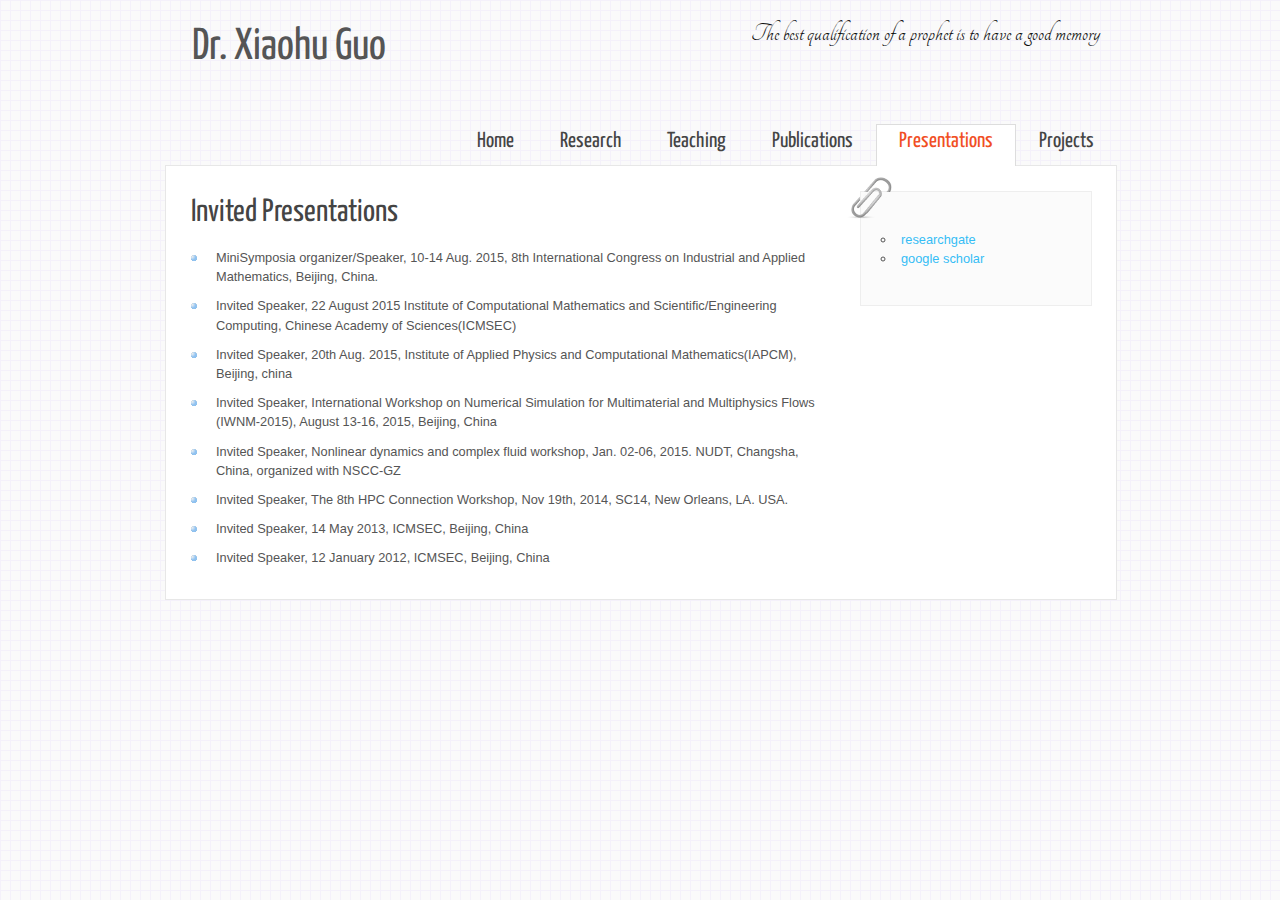
==== presentations.html @ 9cb55f02 "add presentatons" ====
<!DOCTYPE HTML>
<html>

<head>
  <title>Publications</title>
  <meta name="description" content="website description" />
  <meta name="keywords" content="presentations" />
  <meta http-equiv="content-type" content="text/html; charset=windows-1252" />
  <link rel="stylesheet" type="text/css" href="http://fonts.googleapis.com/css?family=Tangerine&amp;v1" />
  <link rel="stylesheet" type="text/css" href="http://fonts.googleapis.com/css?family=Yanone+Kaffeesatz" />
  <link rel="stylesheet" type="text/css" href="style/style.css" />
</head>

<body>
  <div id="main">
    <div id="header">
      <div id="logo">
        <h1>Dr. Xiaohu Guo</h1>
        <div class="slogan">The best qualification of a prophet is to have a good memory</div>
      </div>
      <div id="menubar">
        <ul id="menu">
          <!-- put class="current" in the li tag for the selected page - to highlight which page you're on -->
          <li><a href="index.html">Home</a></li>
          <li><a href="research.html">Research</a></li>
          <li><a href="teaching.html">Teaching</a></li>
          <li><a href="publications.html">Publications</a></li>
          <li class="current"><a href="presentations.html">Presentations</a></li>
          <li><a href="projects.html">Projects</a></li>
        </ul>
      </div>
    </div>
    <div id="site_content">
      <div id="sidebar_container">
        <img class="paperclip" src="style/paperclip.png" alt="paperclip" />
        <div class="sidebar">
        <!-- insert your sidebar items here -->
        <ul id="sidebar">
          <li> <a href="https://www.researchgate.net/profile/Xiaohu_Guo">researchgate</a></li>
	  <li> <a href="https://scholar.google.co.uk/citations?user=TtPXFCAAAAAJ&hl=en">google scholar</a></li>
        </ul>
        </div>
      </div>
      <div id="content">
        <!-- insert the page content here -->
        <h1>Invited Presentations</h1>
        <ul>
          <li> MiniSymposia organizer/Speaker, 10-14 Aug. 2015, 8th International Congress on Industrial and Applied Mathematics, Beijing, China.</li>
          <li>Invited Speaker, 22 August 2015 Institute of Computational Mathematics and Scientific/Engineering Computing, Chinese Academy of Sciences(ICMSEC)</li>
          <li>Invited Speaker, 20th Aug. 2015, Institute of Applied Physics and Computational Mathematics(IAPCM), Beijing, china</li>
	  <li>Invited Speaker, International Workshop on Numerical Simulation
	  for Multimaterial and Multiphysics Flows (IWNM-2015), August
	  13-16, 2015, Beijing, China</li>
          <li>Invited Speaker, Nonlinear dynamics and complex fluid workshop, Jan. 02-06, 2015. NUDT, Changsha, China, organized with NSCC-GZ</li>
          <li>Invited Speaker, The 8th HPC Connection Workshop, Nov 19th, 2014, SC14, New Orleans, LA. USA.</li>
          <li>Invited Speaker, 14 May 2013, ICMSEC, Beijing, China</li>
          <li>Invited Speaker, 12 January 2012, ICMSEC, Beijing, China</li>
        </ul>
      </div>
    </div>
    <div id="footer">
    </div>
  </div>
</body>
</html>
---- style/style.css ----
html
{ height: 100%;}

*
{ margin: 0;
  padding: 0;}

body
{ font: normal .80em 'trebuchet ms', arial, sans-serif;
  background: #F7F7F7 url(pattern.png) fixed;
  color: #555;}

p
{ padding: 0 0 20px 0;
  line-height: 1.5em;
  font-size: 107%;}

img
{ border: 0;}

h1, h2, h3, h4, h5, h6 
{ font: normal 250% 'Yanone Kaffeesatz', arial, sans-serif;
  color: #444;
  margin: 0 0 15px 0;
  padding: 5px 0 5px 0;}

h2
{ font: normal 170% 'Yanone Kaffeesatz', arial, sans-serif;
  color: #F14E23;  
  margin: 0;
  padding: 0 0 8px 0;}

h3
{ font-size: 200%;
  margin: 0 0 9px 0;
  color: #444;}

h4, h5, h6
{ margin: 0;
  padding: 0 0 5px 0;
  font: normal 100% arial, sans-serif;
  color: #F14E23;
  line-height: 1em;}

h5, h6
{ font: italic 95% arial, sans-serif;
  color: #888;
  padding-bottom: 15px;}

h6
{ color: #362C20;}

a, a:hover
{ outline: none;
  text-decoration: none;
  color: #35BDF5;}

a:hover
{ text-decoration: underline;}

.left
{ float: left;
  width: auto;
  margin-right: 10px;}

.right
{ float: right; 
  width: auto;
  margin-left: 10px;}

.center
{ display: block;
  text-align: center;
  margin: 20px auto;}

ul
{ margin: 2px 0 22px 17px;}

ul li
{ list-style-type: circle;
  margin: 0 0 0 0; 
  padding: 0 0 4px 5px;}

ol
{ margin: 8px 0 22px 20px;}

ol li
{ margin: 0 0 11px 0;}

#main, #header, #logo, #menubar, #site_content, #footer
{ margin-left: auto; 
  margin-right: auto;}

#main
{ width: 950px;
  margin: 20px auto;}

#header
{ width: 952px;
  height: 145px;}

#logo
{ width: 950px;
  float: left;
  height: 100px;
  background: transparent;
  padding: 0 0 0px 10px;}

#logo h1
{ font: normal 350% 'Yanone Kaffeesatz', arial, sans-serif;
  padding: 5px 0 0 17px;
  color: #555;
  float: left;}

#logo h1 a
{ color: #35BDF5;
  text-decoration: none;}

#logo h1 a:hover
{ color: #555;
  text-decoration: none;}

.slogan
{ float: right; 
  padding-right: 25px;
  text-align: middle; 
  font: 200% 'tangerine', arial; 
  color: #111;}

#menubar
{ height: 46px;
  width: 700px;
  margin: 0px auto -1px auto;
  float: right;
  padding: 0px 0 0 0;} 

ul#menu
{ float: right;}

ul#sidebar
{ float: left;
  margin: 40px 0px 20px 20px; 
}

ul#menu li
{ float: left;
  padding: 0 0 0px 0px;
  list-style: none;
  margin: 2px 0 0 0;
  background: transparent;}

ul#menu li a
{ font: normal 170% 'Yanone Kaffeesatz', sans-serif;
  text-decoration: none;
  color: #444;
  display: block; 
  float: left; 
  height: 20px;
  padding: 7px 23px 15px 23px;
  text-align: center;} 

ul#menu li.current a
{ height: 20px;
  padding: 6px 22px 15px 22px;}

ul#menu li.current a
{ background: #fff;
  border: 1px solid #ddd;
  border-bottom: 0;
  color: #F14E23;}

ul#menu li a:hover
{ color: #F14E23;}

#site_content
{ width: 950px;
  overflow: hidden;
  margin: 0 auto 0 auto;
  padding: 0;
  background: #fff;
  border: 1px solid #E7E7E7;} 

#sidebar_container
{ float: right;
  width: 250px;
  margin: 25px 0;}

.sidebar
{ float: right;
  width: 200px;
  margin: 0px 24px 27px 0;
  background: #FBFBFB;
  border: 1px solid #eee;
  padding: 0 15px 15px 15px;}

.sidebar h3, .content h1
{ padding: 10px 15px;
  margin: 0 1px;}

.sidebar h1
{ padding: 5px 0 0 0;}

.paperclip
{ float: left;
  position: relative; 
  z-index: 0;
  vertical-align: middle; 
  margin: -27px 0 -60px -30px;}

#content
{ text-align: left;
  width: 630px;
  padding: 25px 0 5px 25px;
  margin: 0;}

#content ul
{ margin: 2px 0 22px 0px;}

#content ul li
{ list-style-type: none;
  background: url(bullet.png) no-repeat;
  margin: 0 0 6px 0; 
  padding: 0 0 4px 25px;
  line-height: 1.5em;}

#footer
{ clear: both;
  width: 100%;
  font: normal 150% 'yanone kaffeesatz',  arial, sans-serif;
  height: 85px;
  padding: 20px 0 5px 0;
  text-align: center; 
  color: #555;
  background: transparent;
  margin-bottom: 20px;}

#footer p
{ padding: 0 0 10px 0;}

#footer a, #footer a:hover
{ color: #555;
  text-decoration: none;}

#footer a:hover
{ color: #35BDF5;
  text-decoration: none;}

.gallery img
{ position:absolute;}

.form_settings
{ margin: 5px 0 0 0;}

.form_settings p
{ padding: 0 0 10px 0;}

.form_settings span
{ padding: 5px 0; 
  float: left; 
  width: 170px; 
  text-align: left;}
  
.form_settings input, .form_settings textarea
{ width: 252px; 
  font: 100% 'trebuchet ms', arial;
  border: 0;
  border: 1px solid #eee;
  padding: 5px 10px;
  background: #fff;
  color: #FFF;}
  
.form_settings .submit
{ border: 0; 
  width: auto;
  margin: 0 0 0 200px; 
  cursor: pointer; 
  color: #35BDF5;
  border: 1px solid #ddd;
  padding: 5px 15px;
  background: #fff;
  font: normal 140% 'Yanone Kaffeesatz', sans-serif;}

.form_settings textarea, .form_settings select
{ font: 100% 'trebuchet ms', arial; 
  border: 1px solid #eee;
  padding: 5px 10px;
  background: #fff;
  width: 252px;
  overflow: auto;}

.form_settings select
{ width: 274px;}

.form_settings .checkbox
{ margin: 4px 0; 
  padding: 0; 
  width: 14px;
  border: 0;
  background: none;}

.search
{ color: #666;
  border: 1px solid #eee;
  margin: 0;
  padding: 10px 5px;
  width: 189px;
  color: #F14E23;}
  
.subscribe
{ color: #35BDF5;
  border: 1px solid #ddd;
  padding: 5px 10px;
  background: #fff;
  float: right;
  cursor: pointer;
  margin: 0;
  font: normal 140% 'Yanone Kaffeesatz', sans-serif;}
 
table
{ margin: 10px 0 30px 0;}

table tr th, table tr td
{ background: #F5F5F5;
  color: #111;
  padding: 7px 4px;
  text-align: left;}
  
table tr td
{ background: #FBFBFB;
  color: #111;
  border-top: 1px solid #FFF;}
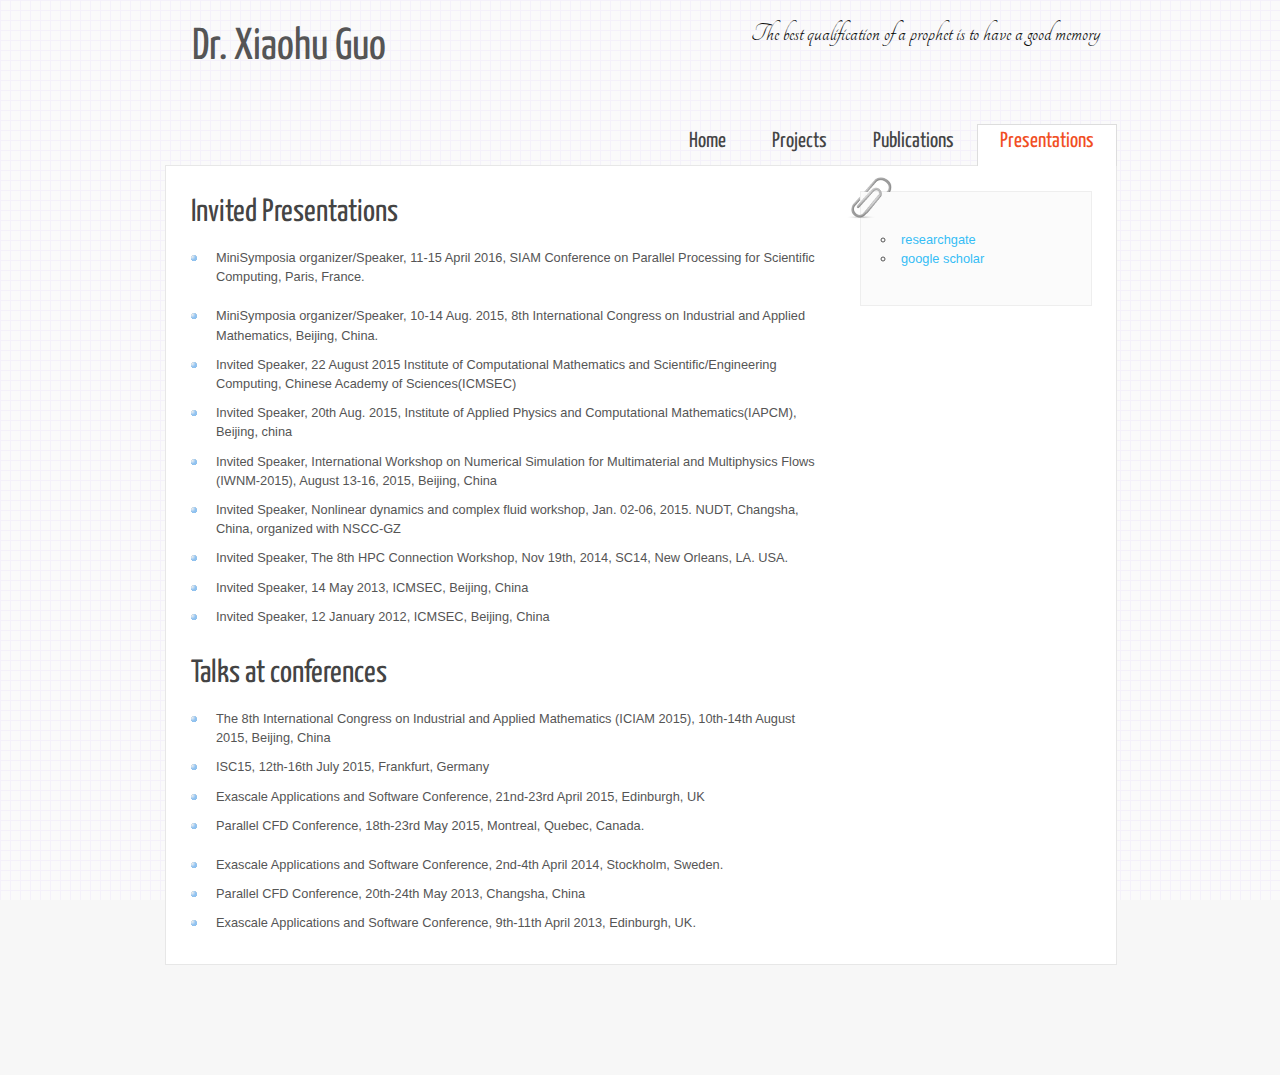
==== commit 7d42a426: "new updates of html" ====
--- a/presentations.html
+++ b/presentations.html
@@ -2,7 +2,7 @@
 <html>
 
 <head>
-  <title>Publications</title>
+  <title>Presentations</title>
   <meta name="description" content="website description" />
   <meta name="keywords" content="presentations" />
   <meta http-equiv="content-type" content="text/html; charset=windows-1252" />
@@ -22,11 +22,9 @@
         <ul id="menu">
           <!-- put class="current" in the li tag for the selected page - to highlight which page you're on -->
           <li><a href="index.html">Home</a></li>
-          <li><a href="research.html">Research</a></li>
-          <li><a href="teaching.html">Teaching</a></li>
+          <li><a href="projects.html">Projects</a></li>
           <li><a href="publications.html">Publications</a></li>
           <li class="current"><a href="presentations.html">Presentations</a></li>
-          <li><a href="projects.html">Projects</a></li>
         </ul>
       </div>
     </div>
@@ -45,6 +43,7 @@
         <!-- insert the page content here -->
         <h1>Invited Presentations</h1>
         <ul>
+	  <li>MiniSymposia organizer/Speaker, 11-15 April 2016, SIAM Conference on Parallel Processing for Scientific Computing, Paris, France.<li>
           <li> MiniSymposia organizer/Speaker, 10-14 Aug. 2015, 8th International Congress on Industrial and Applied Mathematics, Beijing, China.</li>
           <li>Invited Speaker, 22 August 2015 Institute of Computational Mathematics and Scientific/Engineering Computing, Chinese Academy of Sciences(ICMSEC)</li>
           <li>Invited Speaker, 20th Aug. 2015, Institute of Applied Physics and Computational Mathematics(IAPCM), Beijing, china</li>
@@ -56,6 +55,17 @@
           <li>Invited Speaker, 14 May 2013, ICMSEC, Beijing, China</li>
           <li>Invited Speaker, 12 January 2012, ICMSEC, Beijing, China</li>
         </ul>
+        <h1>Talks at conferences</h1>
+        <ul>
+		<li>The 8th International Congress on Industrial and Applied Mathematics (ICIAM 2015), 10th-14th August 2015, Beijing, China</li> 
+		<li>ISC15, 12th-16th July 2015, Frankfurt, Germany</li>
+		<li>Exascale Applications and Software Conference, 21nd-23rd April 2015, Edinburgh, UK</li>
+		<li>Parallel CFD Conference, 18th-23rd May 2015, Montreal, Quebec, Canada.<li> 
+		<li>Exascale Applications and Software Conference, 2nd-4th April 2014, Stockholm, Sweden.</li>
+		<li>Parallel CFD Conference, 20th-24th May 2013, Changsha, China</li>
+		<li>Exascale Applications and Software Conference, 9th-11th April 2013, Edinburgh, UK.</li>
+
+        </ul>
       </div>
     </div>
     <div id="footer">
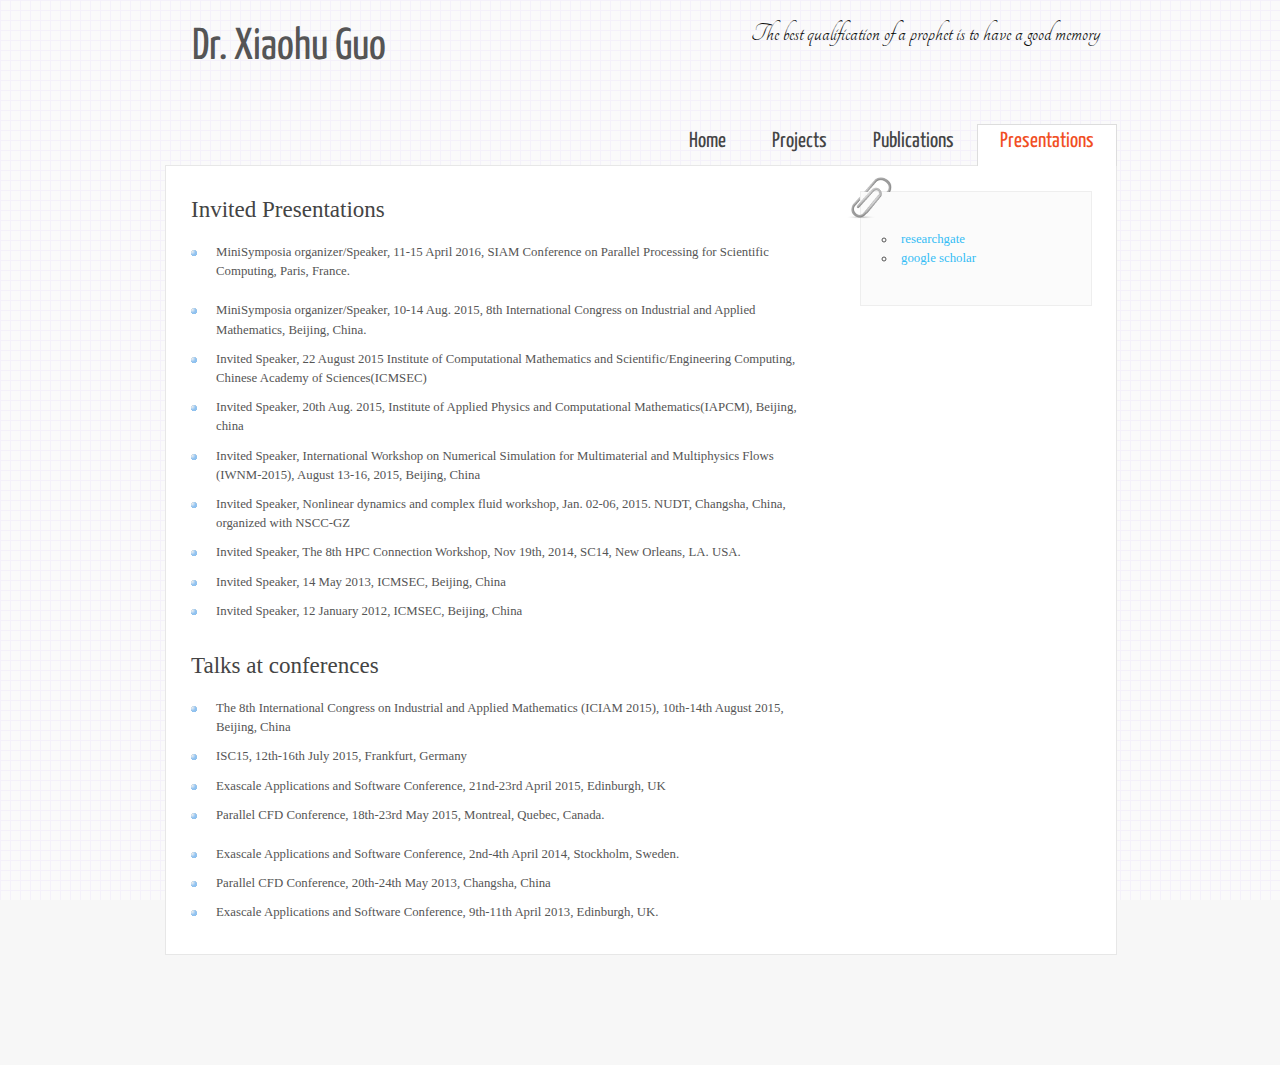
==== commit 119ed9e7: "further fix" ====
--- a/presentations.html
+++ b/presentations.html
@@ -3,12 +3,12 @@
 
 <head>
   <title>Presentations</title>
-  <meta name="description" content="website description" />
-  <meta name="keywords" content="presentations" />
-  <meta http-equiv="content-type" content="text/html; charset=windows-1252" />
-  <link rel="stylesheet" type="text/css" href="http://fonts.googleapis.com/css?family=Tangerine&amp;v1" />
-  <link rel="stylesheet" type="text/css" href="http://fonts.googleapis.com/css?family=Yanone+Kaffeesatz" />
-  <link rel="stylesheet" type="text/css" href="style/style.css" />
+  <meta name="description" content="website description">
+  <meta name="keywords" content="presentations">
+  <meta http-equiv="content-type" content="text/html; charset=windows-1252">
+  <link rel="stylesheet" type="text/css" href="http://fonts.googleapis.com/css?family=Tangerine&amp;v1">
+  <link rel="stylesheet" type="text/css" href="http://fonts.googleapis.com/css?family=Yanone+Kaffeesatz">
+  <link rel="stylesheet" type="text/css" href="style/style.css">
 </head>
 
 <body>
--- a/style/style.css
+++ b/style/style.css
@@ -6,7 +6,7 @@
   padding: 0;}
 
 body
-{ font: normal .80em 'trebuchet ms', arial, sans-serif;
+{ font: normal .80em 'trebuchet ms', 'Times New Roman', sans-serif;
   background: #F7F7F7 url(pattern.png) fixed;
   color: #555;}
 
@@ -19,13 +19,13 @@
 { border: 0;}
 
 h1, h2, h3, h4, h5, h6 
-{ font: normal 250% 'Yanone Kaffeesatz', arial, sans-serif;
+{ font: normal 180% 'Times New Roman', 'Yanone Kaffeesatz', arial, sans-serif;
   color: #444;
   margin: 0 0 15px 0;
   padding: 5px 0 5px 0;}
 
 h2
-{ font: normal 170% 'Yanone Kaffeesatz', arial, sans-serif;
+{ font: normal 120% 'Times New Roman', arial, 'Yanone Kaffeesatz', sans-serif;
   color: #F14E23;  
   margin: 0;
   padding: 0 0 8px 0;}
@@ -38,12 +38,12 @@
 h4, h5, h6
 { margin: 0;
   padding: 0 0 5px 0;
-  font: normal 100% arial, sans-serif;
+  font: normal 100% 'Times New Roman', arial, sans-serif;
   color: #F14E23;
   line-height: 1em;}
 
 h5, h6
-{ font: italic 95% arial, sans-serif;
+{ font: italic 95% 'Times New Roman', arial, sans-serif;
   color: #888;
   padding-bottom: 15px;}
 
@@ -124,7 +124,7 @@
 { float: right; 
   padding-right: 25px;
   text-align: middle; 
-  font: 200% 'tangerine', arial; 
+  font: 200% 'Tangerine', cursive, arial; 
   color: #111;}
 
 #menubar
@@ -226,7 +226,7 @@
 #footer
 { clear: both;
   width: 100%;
-  font: normal 150% 'yanone kaffeesatz',  arial, sans-serif;
+  font: normal 150% 'Times New Roman', 'yanone kaffeesatz',  arial, sans-serif;
   height: 85px;
   padding: 20px 0 5px 0;
   text-align: center; 
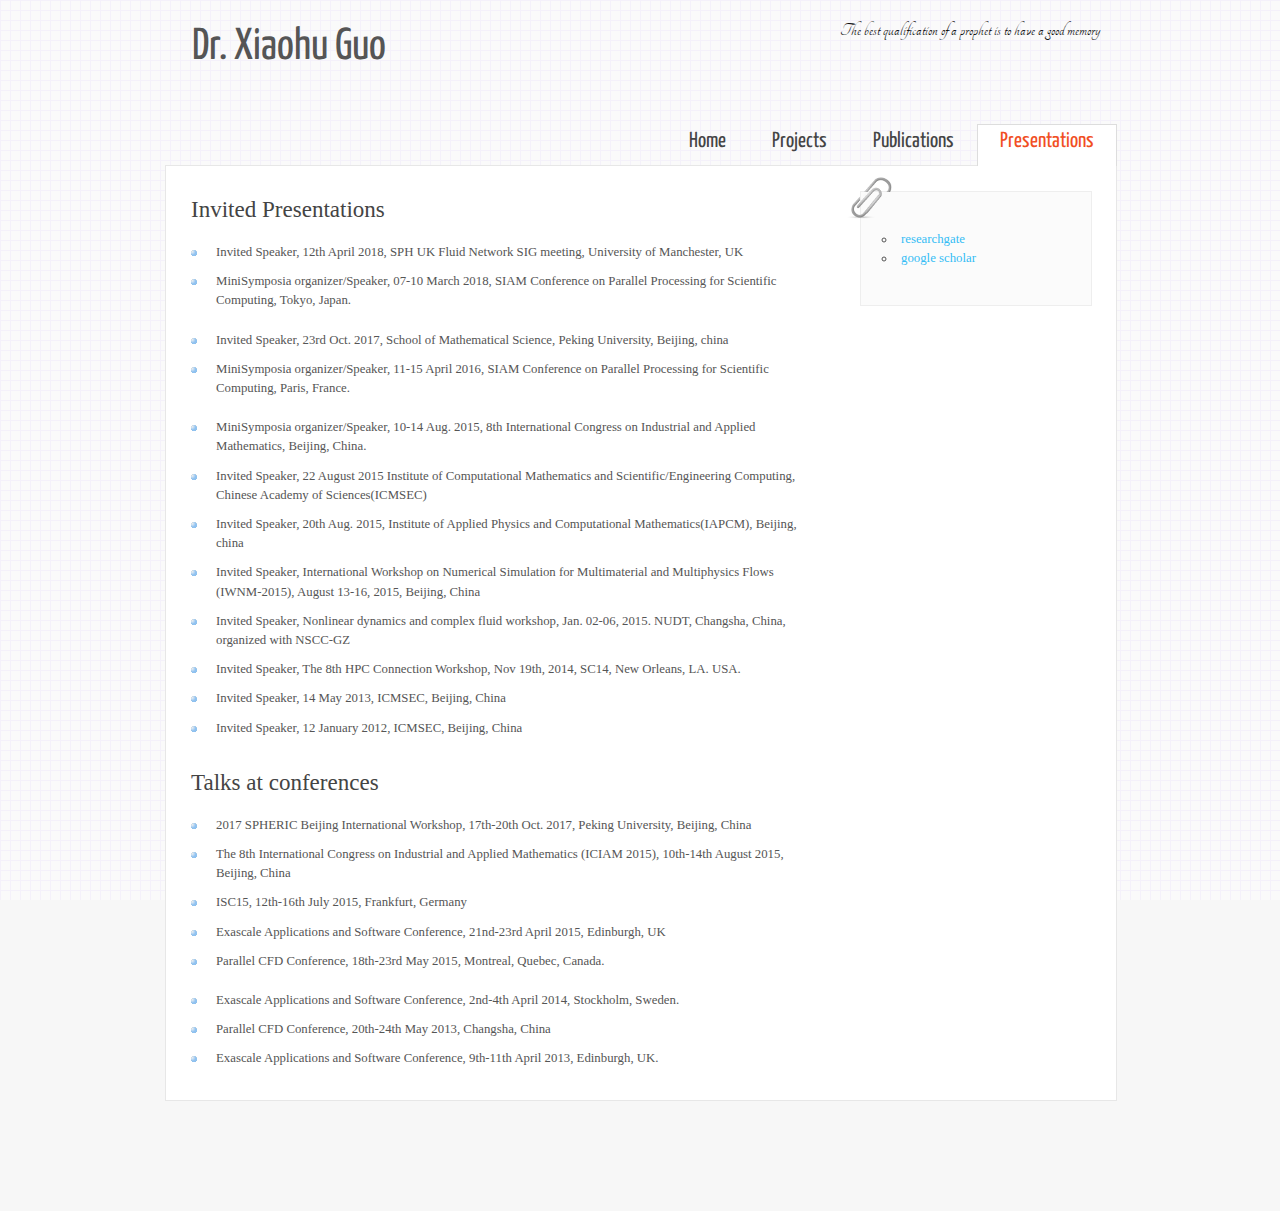
==== commit 8a2cd2fa: "update talks" ====
--- a/presentations.html
+++ b/presentations.html
@@ -43,6 +43,9 @@
         <!-- insert the page content here -->
         <h1>Invited Presentations</h1>
         <ul>
+          <li>Invited Speaker, 12th April 2018, SPH UK Fluid Network SIG meeting, University of Manchester, UK</li>
+	  <li>MiniSymposia organizer/Speaker, 07-10 March 2018, SIAM Conference on Parallel Processing for Scientific Computing, Tokyo, Japan.<li>
+          <li>Invited Speaker, 23rd Oct. 2017, School of Mathematical Science, Peking University, Beijing, china</li>
 	  <li>MiniSymposia organizer/Speaker, 11-15 April 2016, SIAM Conference on Parallel Processing for Scientific Computing, Paris, France.<li>
           <li> MiniSymposia organizer/Speaker, 10-14 Aug. 2015, 8th International Congress on Industrial and Applied Mathematics, Beijing, China.</li>
           <li>Invited Speaker, 22 August 2015 Institute of Computational Mathematics and Scientific/Engineering Computing, Chinese Academy of Sciences(ICMSEC)</li>
@@ -57,6 +60,7 @@
         </ul>
         <h1>Talks at conferences</h1>
         <ul>
+		<li>2017 SPHERIC Beijing International Workshop, 17th-20th Oct. 2017, Peking University, Beijing, China</li> 
 		<li>The 8th International Congress on Industrial and Applied Mathematics (ICIAM 2015), 10th-14th August 2015, Beijing, China</li> 
 		<li>ISC15, 12th-16th July 2015, Frankfurt, Germany</li>
 		<li>Exascale Applications and Software Conference, 21nd-23rd April 2015, Edinburgh, UK</li>
--- a/style/style.css
+++ b/style/style.css
@@ -124,7 +124,7 @@
 { float: right; 
   padding-right: 25px;
   text-align: middle; 
-  font: 200% 'Tangerine', cursive, arial; 
+  font: 150% 'Tangerine', cursive, arial; 
   color: #111;}
 
 #menubar
@@ -140,6 +140,11 @@
 ul#sidebar
 { float: left;
   margin: 40px 0px 20px 20px; 
+}
+
+ul#sidebarimg
+{ float: center;
+  margin: 20px 0px 0px 10px; 
 }
 
 ul#menu li
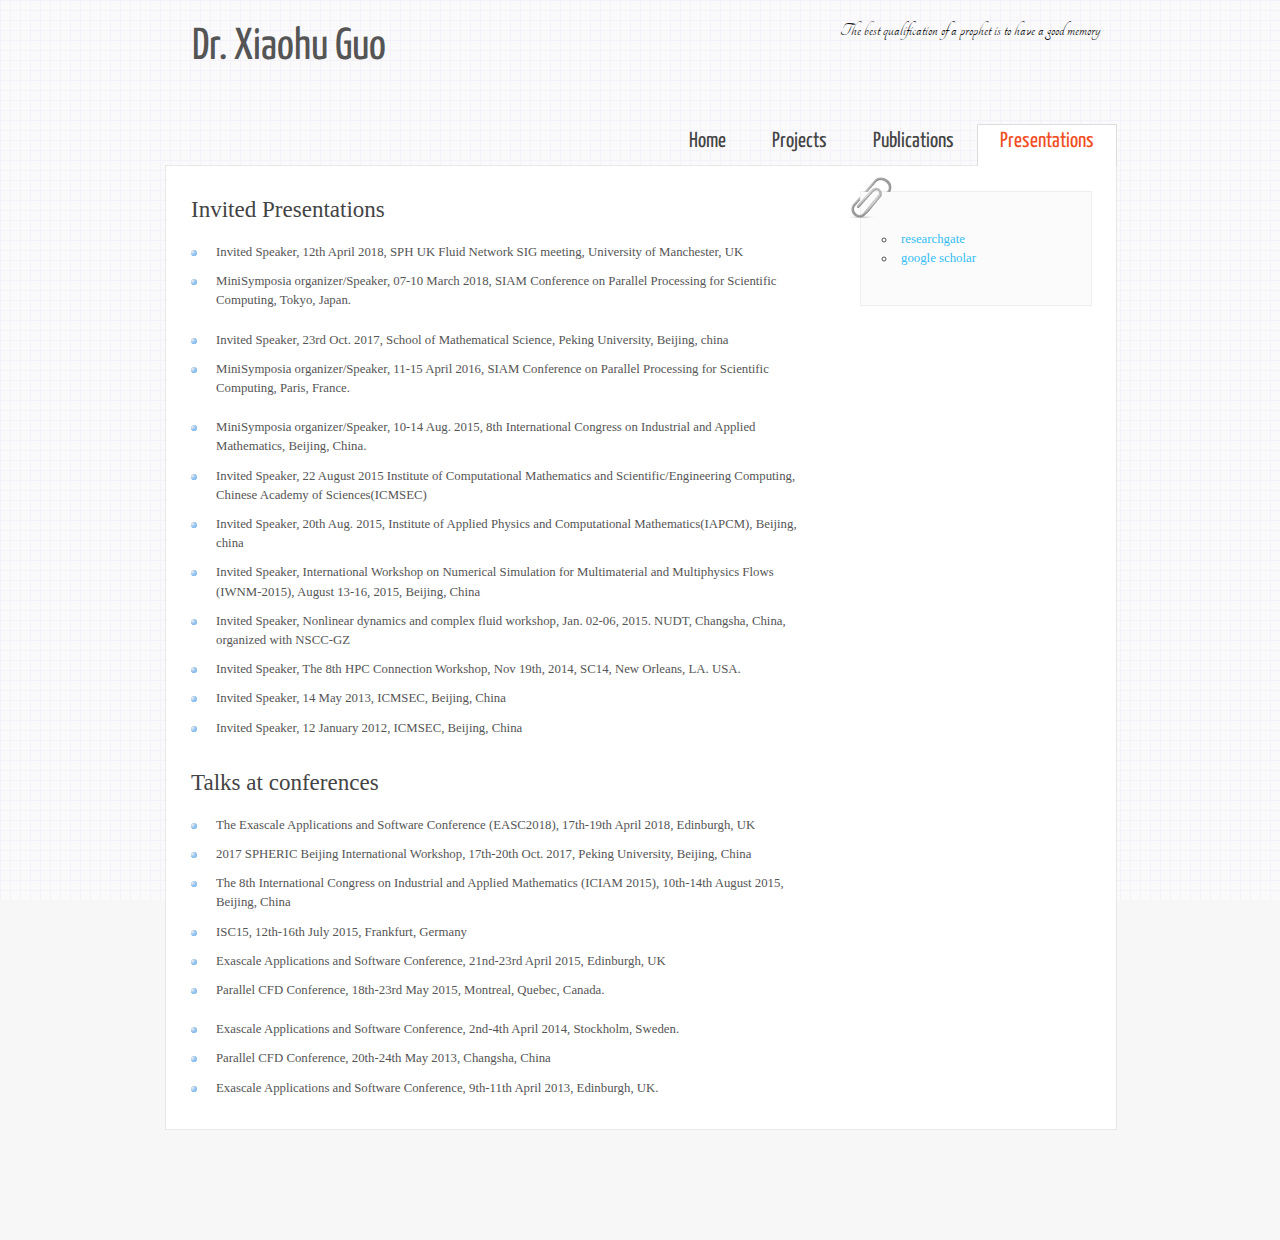
==== commit 98d569c6: "update the presentation" ====
--- a/presentations.html
+++ b/presentations.html
@@ -60,6 +60,7 @@
         </ul>
         <h1>Talks at conferences</h1>
         <ul>
+		<li>The Exascale Applications and Software Conference (EASC2018), 17th-19th April 2018, Edinburgh, UK</li> 
 		<li>2017 SPHERIC Beijing International Workshop, 17th-20th Oct. 2017, Peking University, Beijing, China</li> 
 		<li>The 8th International Congress on Industrial and Applied Mathematics (ICIAM 2015), 10th-14th August 2015, Beijing, China</li> 
 		<li>ISC15, 12th-16th July 2015, Frankfurt, Germany</li>
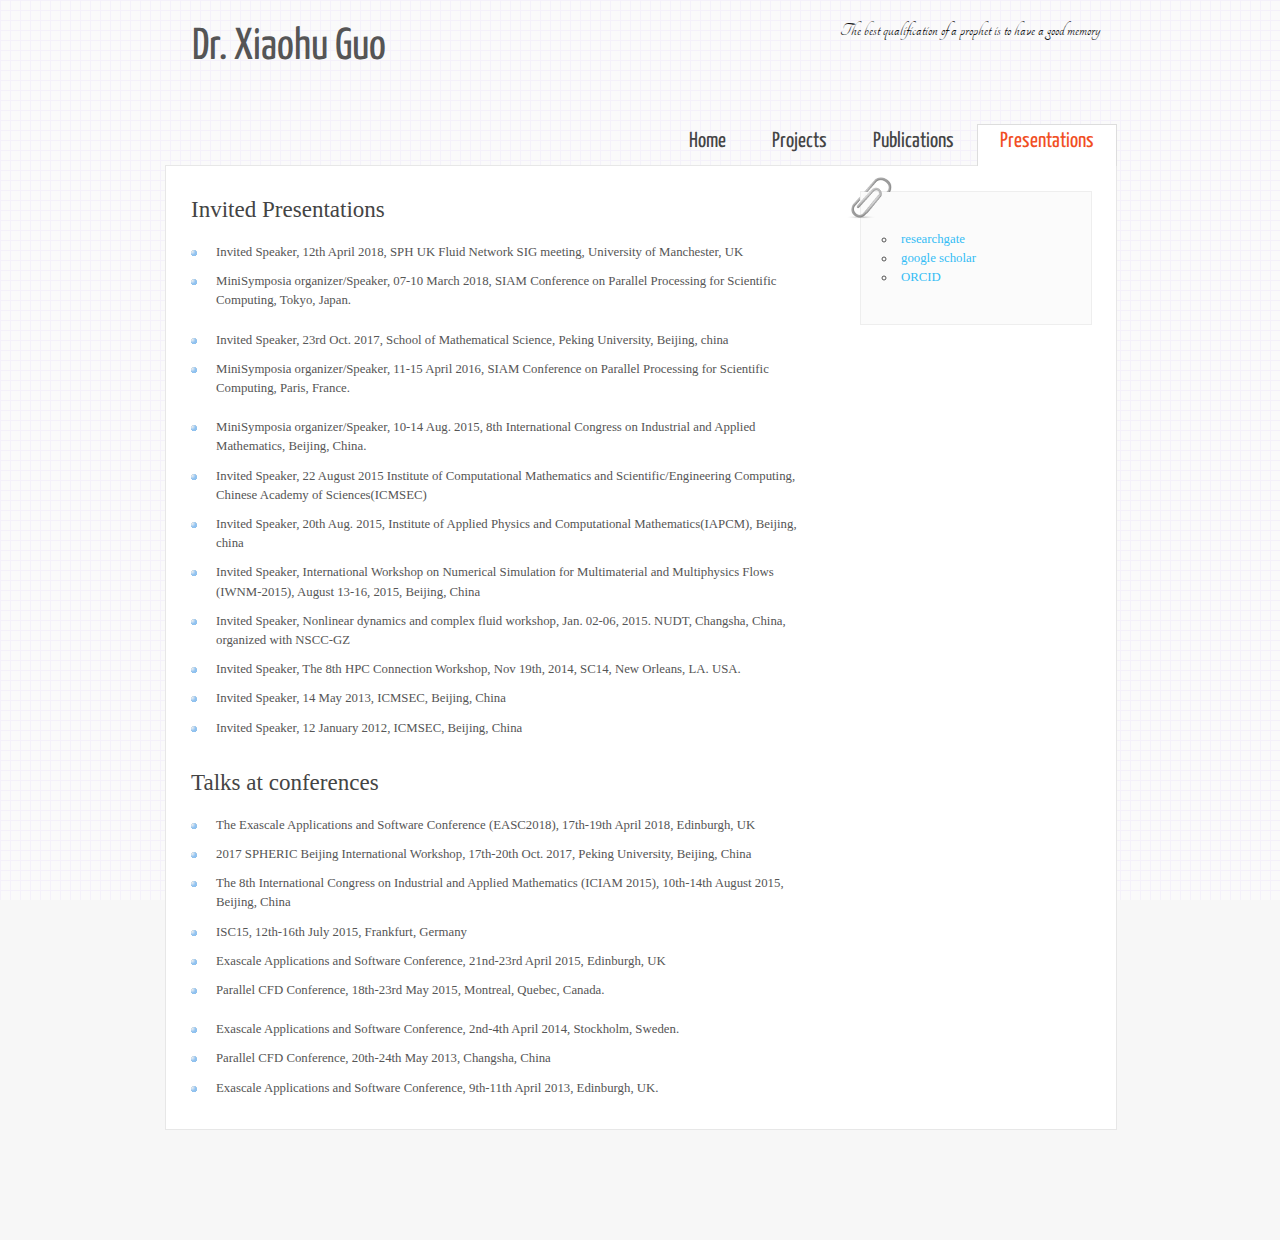
==== commit 50e54bb4: "add orchid" ====
--- a/presentations.html
+++ b/presentations.html
@@ -36,6 +36,7 @@
         <ul id="sidebar">
           <li> <a href="https://www.researchgate.net/profile/Xiaohu_Guo">researchgate</a></li>
 	  <li> <a href="https://scholar.google.co.uk/citations?user=TtPXFCAAAAAJ&hl=en">google scholar</a></li>
+	  <li> <a href=" https://orcid.org/0000-0003-3545-3432">ORCID</a></li>
         </ul>
         </div>
       </div>
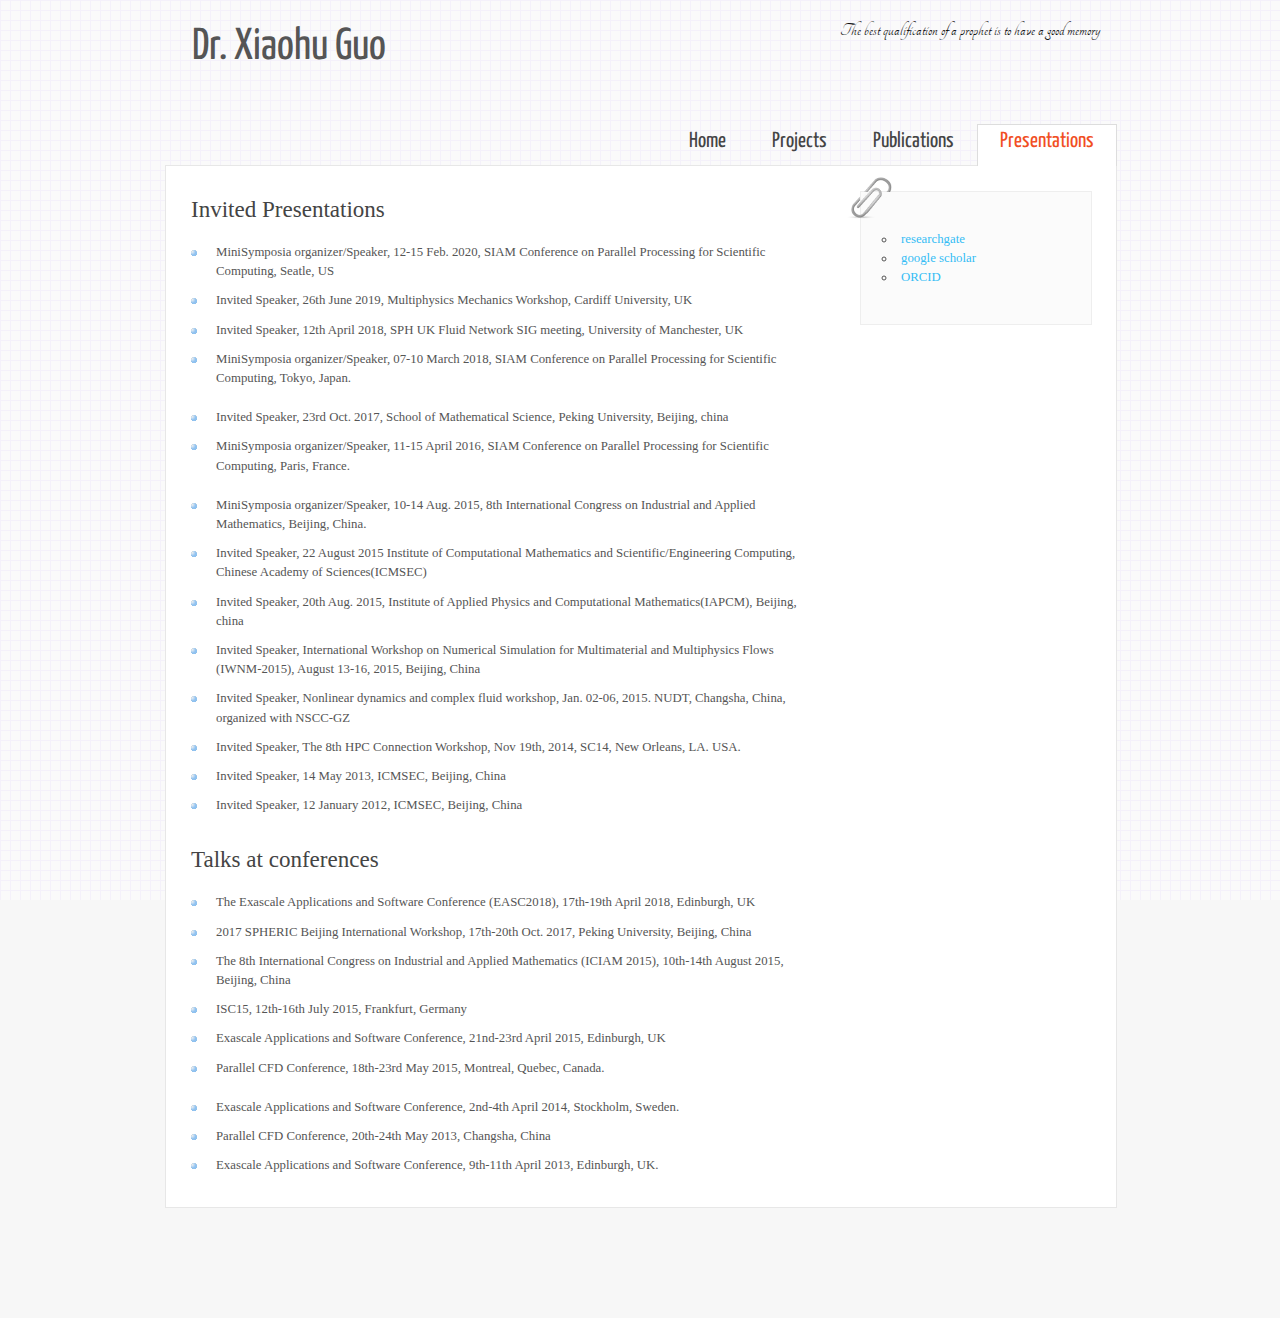
==== commit 4a1d1279: "update talks" ====
--- a/presentations.html
+++ b/presentations.html
@@ -44,6 +44,8 @@
         <!-- insert the page content here -->
         <h1>Invited Presentations</h1>
         <ul>
+          <li>MiniSymposia organizer/Speaker, 12-15 Feb. 2020, SIAM Conference on Parallel Processing for Scientific Computing, Seatle, US</li>
+          <li>Invited Speaker, 26th June 2019, Multiphysics Mechanics Workshop, Cardiff University, UK</li>
           <li>Invited Speaker, 12th April 2018, SPH UK Fluid Network SIG meeting, University of Manchester, UK</li>
 	  <li>MiniSymposia organizer/Speaker, 07-10 March 2018, SIAM Conference on Parallel Processing for Scientific Computing, Tokyo, Japan.<li>
           <li>Invited Speaker, 23rd Oct. 2017, School of Mathematical Science, Peking University, Beijing, china</li>
